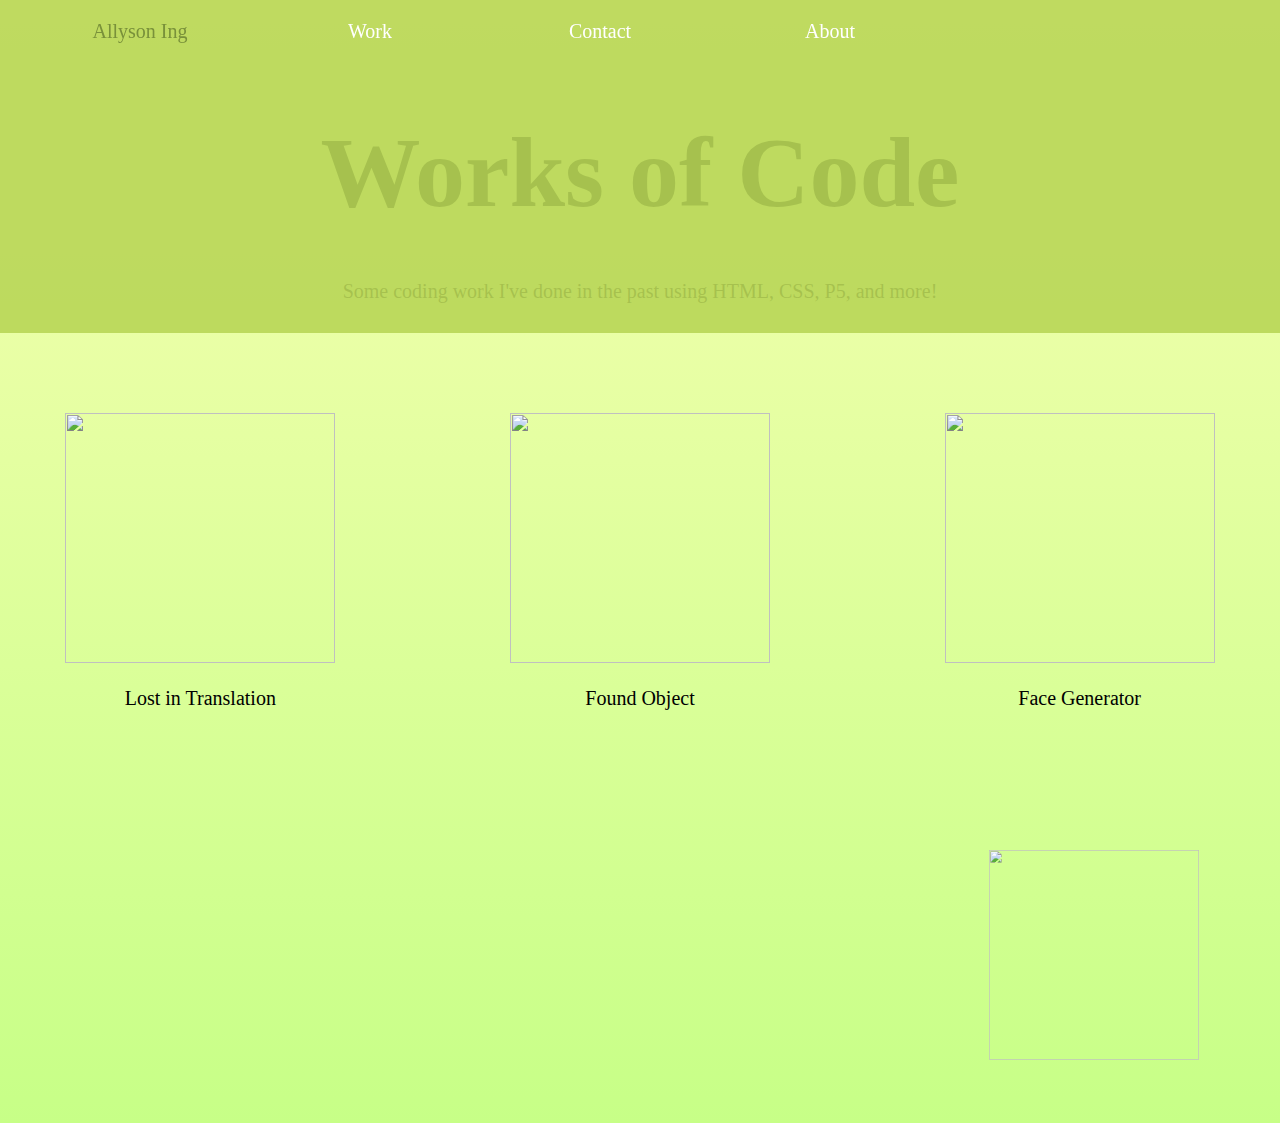
==== code_index.html @ e923210d "Add files via upload" ====
<!DOCTYPE html>
<html lang="en">
<head>
	<title>
Allyson Ing Coding
</title>
<!--Style sheet and references-->
 <link rel="stylesheet" href="style.css" />

</head>


<div>
	<!-- Inset header from Index here for nav. menu-->

<floatingheaderpg>

<!-- home/header that pops in + links to different places-->
<p class="headerbutonfixed"> <a href="index.html">Allyson Ing</a>
</p>
<p class="headerbutonfixed">Work
</p>
<p class="headerbutonfixed">Contact
</p>
<p class="headerbutonfixed">About
</p>

<p class="headerend">

</p>
</floatingheaderpg>


<p class="space3">

<h1 class="title">
	Works of Code
</h1>
<p class="center">
	Some coding work I've done in the past using HTML, CSS, P5, and more!
</p>

<!-- coding works in 3x??? maybe 12 columns go here in image formats for ppl to click on-->
</div>

<p class="space3">


<div class="grid">

	<div class="center"> 
		
		<a href="p1.html"><img src="https://i.ibb.co/SR0MpkN/image-30.png"
			height="250";
	width="270";>
</a>
		<p class="center"> Lost in Translation</p>
	</div>

		<div class="center">
		 <a href="p2.html"><img src="https://i.ibb.co/LtHsFYj/image-31.png"
		 	height="250";
	width="260";>
</a>
		<p class="center"> Found Object</p>
	</div>

		<div class="center">
		<a href="p3.html"><img src="https://i.ibb.co/jZqQgY0/image-32.png"
			height="250";
	width="270";>
</a>
		<p class="center"> Face Generator</p>
</div>

<!-- Future grid usage

<div class="grid">

	<div> <img src=""></div>
		<div> <img src=""></div>
		<div> <img src=""></div>
</div>
-->
<div class="cat">
<img src="https://i.ibb.co/7Qnhk5c/IMG-0830-1.png">
</div>

</html>
---- style.css ----
a{
	color: rgb(121, 145, 58);
	text-decoration: none; 
}

h1 {
	font-family: cursive;
	margin:25px;
	text-align:center;
}

body {
	font-family: cursive;
background: rgb(199,255,135);
background: linear-gradient(0deg, rgba(199,255,135,1) 0%, rgba(248,255,179,1) 100%);
}

.margins{
	margin-left:200px;
	margin-right: 200px;
}

div2{
/* temp div container for other purposes*/
}

subtitlle{
	top: 0px;
}

p{
	font-family: cursive;
	font-size: 20px;
}

floatingheader {
	position:fixed;
	top: 0;
	left: 0;
	bottom: 550px;
	width: 100%;
	background-color: rgba(184, 214, 86, 0.9);
	color: #fff;
	padding: 10px;
}

floatingheaderpg {
	position:fixed;
	top: 0;
	left: 0;
	bottom: 567px;
	width: 100%;
	background-color: rgba(184, 214, 86, 0.9);
	color: #fff;
	padding: 10px;
}

floaticon {
	position:sticky;
	margin-left:750px;
	padding-top:0px;
	top: 0;
}

meow {

}

.headerbutton {
	text-align:center;
	float:left;
	width:200px;
	height:15px;
	margin-left:30px;
}

.headerbutonfixed{
	text-align: center;
	float: left;
	width:200px;
	margin-left:30px;
	margin-top: 10px;
}

.featured {
	text-align:left;
	float:right;
	width:200px;
	height:10px;
	margin-left:5px;
	font-size:23px;
}

.featuredtitle {
	text-align:left;
	float:right;
	width:200px;
	height:10px;
	margin-left:5px;
	font-size:28px;
}

.featuretext{
	text-align:left;
	float:right;
	width:200px;
	height:5px;
	margin-left:5px;
	font-size:20px;
}


.featuretextend {
	clear: both;
	height:0px;
}

.cat {
	scale: 70%;
	margin-left:490%;
	float: right;
}

.subcolumn {
	text-align:center;
	float:left;
	width:200px;
	height:15px;
	margin-left:50px;
	font-size:25px;
}

.subimage {
	text-align:center;
	float:left;
	width:100%;
	height:15px;
	padding-left:50px;
	padding-right: 50px;
	font-size:25px;
}

.headerend {
	clear: both;
	height: 50px;
}

.featureend {
	clear: both;
	height: 20px;
}

.title {
	font-size:100px;
	text-align:center;
	margin-top:35px;
	margin-bottom:50px;

}

.center {
	text-align:center;
}

.space1 {
	padding-top:110px;
}

.space2 {
	padding-top: 250px;
}

.space3 {
	padding-top: 60px;
}

.space4 {
	padding-top: 40px;
}

.bgimg {
	z-index: -1;
}

.textclick {
	z-index :1;
}

/* grid elements ? */

.grid {
	display: grid;
	grid-template-columns: 1fr 1fr 1fr;
	grid-gap:75px;
	padding:10px;
	place-items:center;
}

.grid > div {
/* you can add bg in here*/
	min-height:300px;
	width:300px;
	display:grid;
}

.grid > div::before{ 
	/*content: "";*/
	padding-top: 100%;
	display: block;
	/*background:red;*/
 }

.grid > div >img { 
	width:100%;
	height:100%;
	object-fit: contain;
	grid-area: 1/1/2/2; 
 }
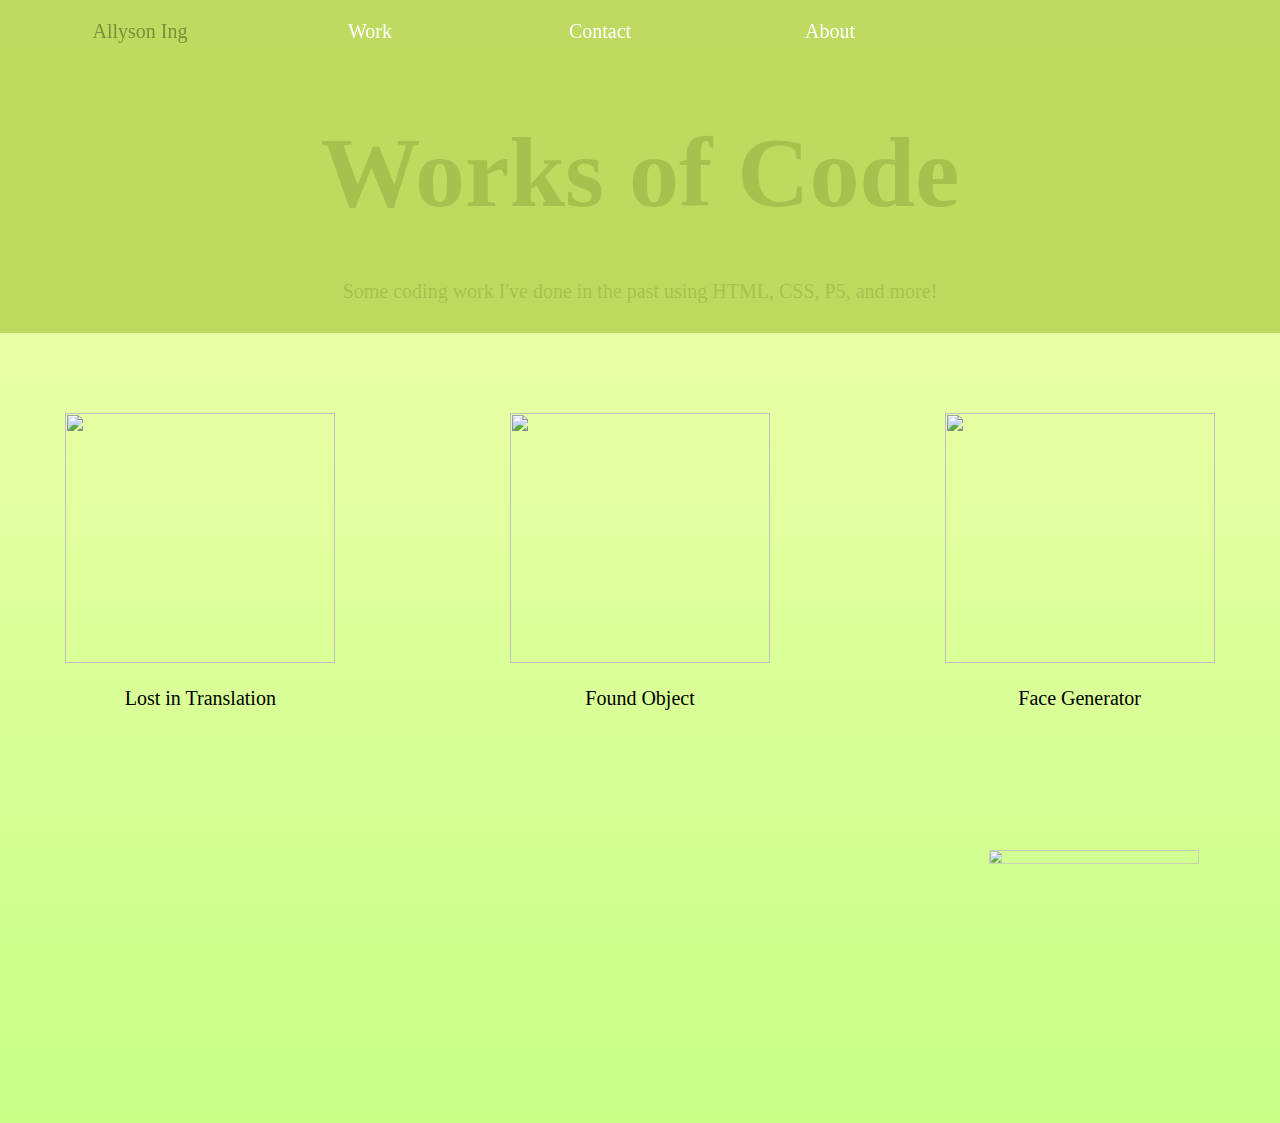
==== commit aacd0473: "Add files via upload" ====
--- a/code_index.html
+++ b/code_index.html
@@ -46,7 +46,7 @@
 <p class="space3">
 
 
-<div class="grid">
+<div class="grid1">
 
 	<div class="center"> 
 		
--- a/style.css
+++ b/style.css
@@ -186,35 +186,70 @@
 	z-index :1;
 }
 
-/* grid elements ? */
-
-.grid {
+.grid1{
 	display: grid;
 	grid-template-columns: 1fr 1fr 1fr;
 	grid-gap:75px;
 	padding:10px;
 	place-items:center;
-}
-
-.grid > div {
+
+}
+/* grid elements ? */
+
+
+
+.grid1 > div {
 /* you can add bg in here*/
 	min-height:300px;
 	width:300px;
-	display:grid;
-}
-
-.grid > div::before{ 
+	display:grid1;
+}
+
+.grid1 > div::before{ 
 	/*content: "";*/
 	padding-top: 100%;
 	display: block;
 	/*background:red;*/
  }
 
-.grid > div >img { 
+.grid1 > div >img { 
 	width:100%;
 	height:100%;
 	object-fit: contain;
 	grid-area: 1/1/2/2; 
  }
 
- + /* illustration gridding*/
+
+ .gridillust{
+	display: grid;
+	grid-template-columns: 1fr 1fr;
+	grid-gap:90px;
+	padding:140px;
+	place-items:center;
+
+}
+/* grid elements ? */
+
+
+
+.gridillust > div {
+/* you can add bg in here*/
+	min-height:450px;
+	width:450px;
+	display:gridillust;
+}
+
+.gridillust > div::before{ 
+	/*content: "";*/
+	padding-top: 100%;
+	display: block;
+	/*background:red;*/
+ }
+
+.gridillust > div >img { 
+	width:100%;
+	height:100%;
+	object-fit: contain;
+	grid-area: 1/1/2/2; 
+ }
